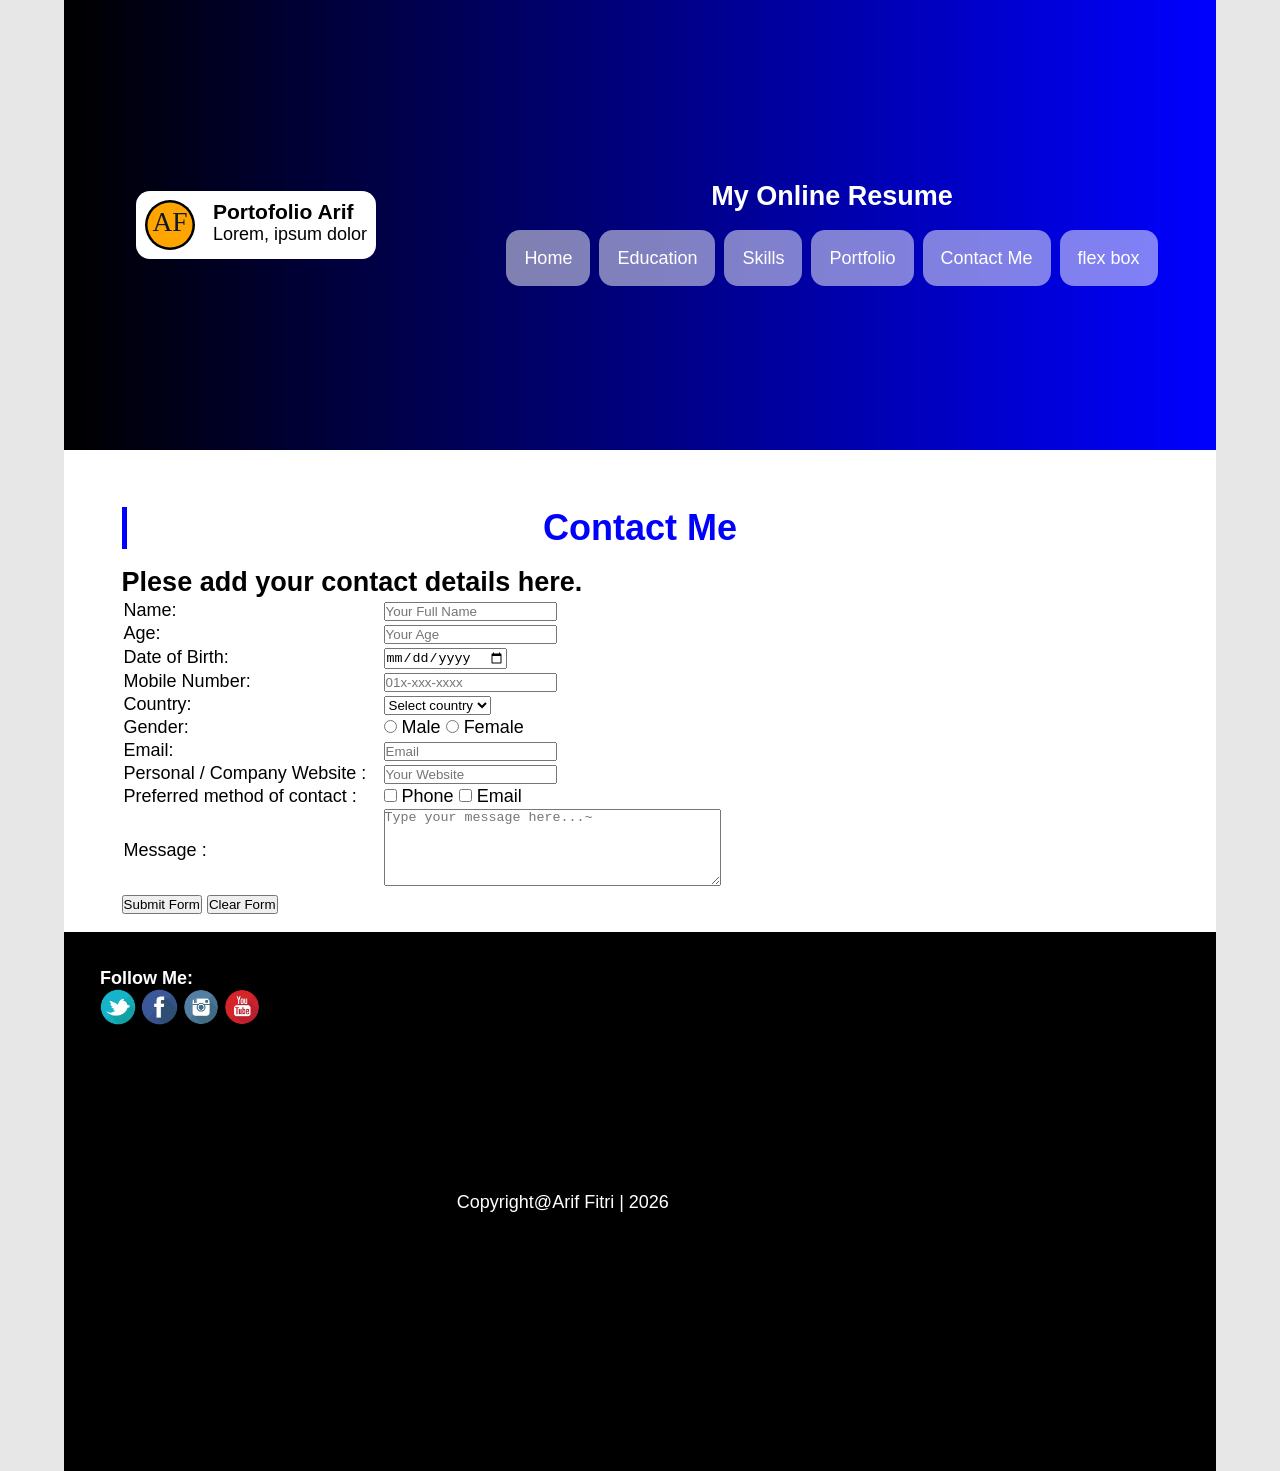
==== contact.html @ a5828bdc "asdf" ====
<!DOCTYPE html>
<html lang="en">

<head>
	<meta charset="UTF-8">
	<meta name="viewport" content="width=device-width, initial-scale=1.0">
	<title>My Online Resume</title>
	<link rel="stylesheet" href="./style/global.css">
</head>

<body>
	<div id="wrapper">

      <header>
        <div class="logo-wrapper">
          <div class="logo-container">
            <svg
              width="50"
              height="50"
              viewBox="0 0 100 100"
              xmlns="http://www.w3.org/2000/svg"
            >
              <circle cx="50" cy="50" r="50" fill="#000" />
              <circle cx="50" cy="50" r="45" fill="#ffa500" />
              <text
                x="50"
                y="50"
                font-size="55"
                fill="#111827"
                text-anchor="middle"
                dominant-baseline="middle"
                font-family="Impact"
              >
                AF
              </text>
            </svg>
            <div class="text-group">
              <h3>Portofolio Arif</h3>
              <p>Lorem, ipsum dolor</p>
            </div>
          </div>
        </div>
        <nav>
          <h1>My Online Resume</h1>
          <ul>
            <li>
              <a href="./index.html">Home</a>
            </li>
            <li>
              <a href="./educatioan.html">Education</a>
            </li>
            <li>
              <a href="./skill.html">Skills</a>
            </li>
            <li>
              <a href="./portfolio.html">Portfolio</a>
            </li>
            <li>
              <a href="./contact.html">Contact Me</a>
            </li>
            <li>
              <a href="./flex.html">flex box</a>
            </li>
          </ul>
        </nav>
      </header>

		<main>
		<aside>
			<nav>
				<ul>
					<li>
						<a href="./index.html">Home</a>
					</li>
					<li>
						<a href="./educatioan.html">Education</a>
					</li>
					<li>
						<a href="./skill.html">Skills</a>
					</li>
					<li>
						<a href="./portfolio.html">Portfolio</a>
					</li>
					<li>
						<a href="./contact.html">Contact Me</a>
					</li>
					<li>
						<a href="./flex.html">flex box</a>
					</li>
				</ul>
			</nav>
		</aside>
		<section>
			
			<article>
				<header>
					<h1>Contact Me</h1>
				</header>
				<div id="main">
					<h2>Plese add your contact details here.</h2>

					<form action="./" method="GET">

					<table width="60%">
						<tr>
							<td>
								<label for="name">Name: </label>
							</td>
							<td>
								<input required placeholder="Your Full Name" type="text" name="name" id="name">
							</td>
						</tr>
						<tr>
							<td>
								<label for="age">Age: </label>
							</td>
							<td>
								<input required placeholder="Your Age" type="number" name="age" id="age">
							</td>
						</tr>
						<tr>
							<td>
								<label for="dob">Date of Birth: </label>
							</td>
							<td>
								<input required type="date" name="dob" id="dob">
							</td>
						</tr>
						<tr>
							<td>
								<label for="phoneNumber">Mobile Number: </label>
							</td>
							<td>
								<input required placeholder="01x-xxx-xxxx" type="number" name="phoneNumber" id="phoneNumber">
							</td>
						</tr>
						<tr>
							<td>
								<label for="country">Country: </label>
							</td>
							<td>
								<select required name="country" id="country">
									<option value="Select" selected disabled>Select country</option>
									<option value="malaysia">Malaysia</option>
								</select>
							</td>
						</tr>
						<tr>
							<td>
								<label for="gender">Gender: </label>
							</td>
							<td>
								<input required type="radio" name="gender" id="male" value="Male">
								<label for="male">Male</label>
								<input type="radio" name="gender" id="female" value="Female">
								<label for="female">Female</label>
							</td>
						</tr>
						<tr>
							<td>
								<label for="email">Email: </label>
							</td>
							<td>
								<input required placeholder="Email" type="email" name="email" id="email">
							</td>
						</tr>
						<tr>
							<td>
								<label for="company">Personal / Company Website : </label>
							</td>
							<td>
								<input required placeholder="Your Website" type="url" name="company" id="company">
							</td>
						</tr>
						<tr>
							<td>
								<label for="method">Preferred method of contact : </label>
							</td>
							<td>
								<input type="checkbox" name="method" id="phone">
								<label for="phone">Phone</label>
								<input type="checkbox" name="method" id="email2">
								<label for="email2">Email</label>
							</td>
						</tr>
						<tr>
							<td>
								<label for="message">Message : </label>
							</td>
							<td>
								<textarea required placeholder="Type your message here...~" name="message" id="message" cols="40" rows="5"></textarea>
							</td>
						</tr>
					</table>
					<button type="submit">Submit Form</button>
					<button type="reset">Clear Form</button>
					</form>

				</div>
			</article>

		</section>
		</main>

      <footer>
        <div class="sosial">
            <h4>Follow Me:</h4>
            <div class="social-link-container">
                <img id="twitter" src="./source/image/Twitter.png" alt="" 
                    onmouseover="this.src='./source/image/Twitter_Outline.png'"
                    onmouseleave="this.src='./source/image/Twitter.png'"
                />
                <img id="facebook" src="./source/image/Facebook.png" alt="" 
                    onmouseover="this.src='./source/image/Facebook_Outline.png'"
                    onmouseleave="this.src='./source/image/Facebook.png'"
                />
                <img id="instagram" src="./source/image/Instagram.png" alt="" 
                    onmouseover="this.src='./source/image/Instagram_Outline.png'"
                    onmouseleave="this.src='./source/image/Instagram.png'"
                />
                <img id="youtube" src="./source/image/Youtube.png" alt="" 
                    onmouseover="this.src='./source/image/Youtube_Outline.png'"
                    onmouseleave="this.src='./source/image/Youtube.png'"
                />
            </div>
        </div>
        <div class="copy">
            <p>Copyright@Arif Fitri | 2026</p>
        </div>
        <div class="frmane">
            <iframe
            src="https://www.google.com/maps/embed?pb=!1m18!1m12!1m3!1d3986.565415523733!2d102.31853611100223!3d2.3138023577087963!2m3!1f0!2f0!3f0!3m2!1i1024!2i768!4f13.1!3m3!1m2!1s0x31d1e46c6eaa869b%3A0xb8935957e3536888!2sUniversiti%20Teknikal%20Malaysia%20Melaka!5e0!3m2!1sen!2smy!4v1775959824979!5m2!1sen!2smy"
            width="600"
            height="450"
            style="border: 0"
            allowfullscreen=""
            loading="lazy"
            referrerpolicy="no-referrer-when-downgrade"
            ></iframe>
        </div>
      </footer>

	</div>
</body>

</html>
---- style/global.css ----
* {
  padding: 0;
  margin: 0;
  box-sizing: border-box;
}

:root {
  --primart: blue;
}

html {
  font-family: Arial, Helvetica, sans-serif;
  scroll-behavior: smooth;
  font-size: 18px;
}

body {
  background-color: #e7e7e7;
}

a {
  text-decoration: none;
}

ul,
ol {
  list-style: none;
}

#wrapper {
  background-color: #fff;
  width: 90vw;
  margin: auto;
  border-radius: 14px;
}

#wrapper > header {
  background-image: linear-gradient(90deg, black, blue);
  height: 50vh;
  display: grid;
  grid-template-columns: 1fr 2fr;
  place-items: center;
}
.logo-container > svg {
  margin-right: 1rem;
}
.logo-container {
  background-color: #fff;
  border-radius: 14px;
  padding: 0.5rem;
  display: flex;
}
nav > h1 {
  color: #fff;
  text-align: center;
  margin-bottom: 2rem;
}
nav > ul {
  display: flex;
  gap: 0.5rem;
}
nav > ul > li > a {
  background-color: rgba(255, 255, 255, 0.5);
  padding: 1rem;
  border-radius: 14px;
  transition: all 0.3s ease;
  color: white;
  text-wrap: nowrap;
}
nav > ul > li > a:hover {
  background-color: rgba(255, 255, 255, 0.8);
}
main > section > article {
  margin: auto;
  width: 90%;
}
main {
  margin: 1rem 0;
}
footer {
  padding: 2rem;
  background-color: black;
  color: #fff;
  height: 30rem;
  display: grid;
  grid-template-columns: 1fr 1fr 1.5fr;
}
.social-link-container {
  height: 2rem;
}
footer img {
  height: 100% !important;
}
footer iframe {
  width: 100%;
  aspect-ratio: 1 / 1;
  border-radius: 14px;
}
.copy {
  display: flex;
  align-items: center;
  justify-content: center;
}
.social-link-container img:hover {
  border-radius: 50%;
  background-color: #fff;
}

main > section > article > header > h1 {
  color: var(--primart);
  font-size: 2rem;
  text-align: center;
  margin: 1rem 0;
  position: relative;
}
main > section > article > header > h1::before {
  content: "";
  position: absolute;
  height: 100%;
  width: 0.3rem;
  left: 0;
  top: 0;
  background-color: var(--primart);
}
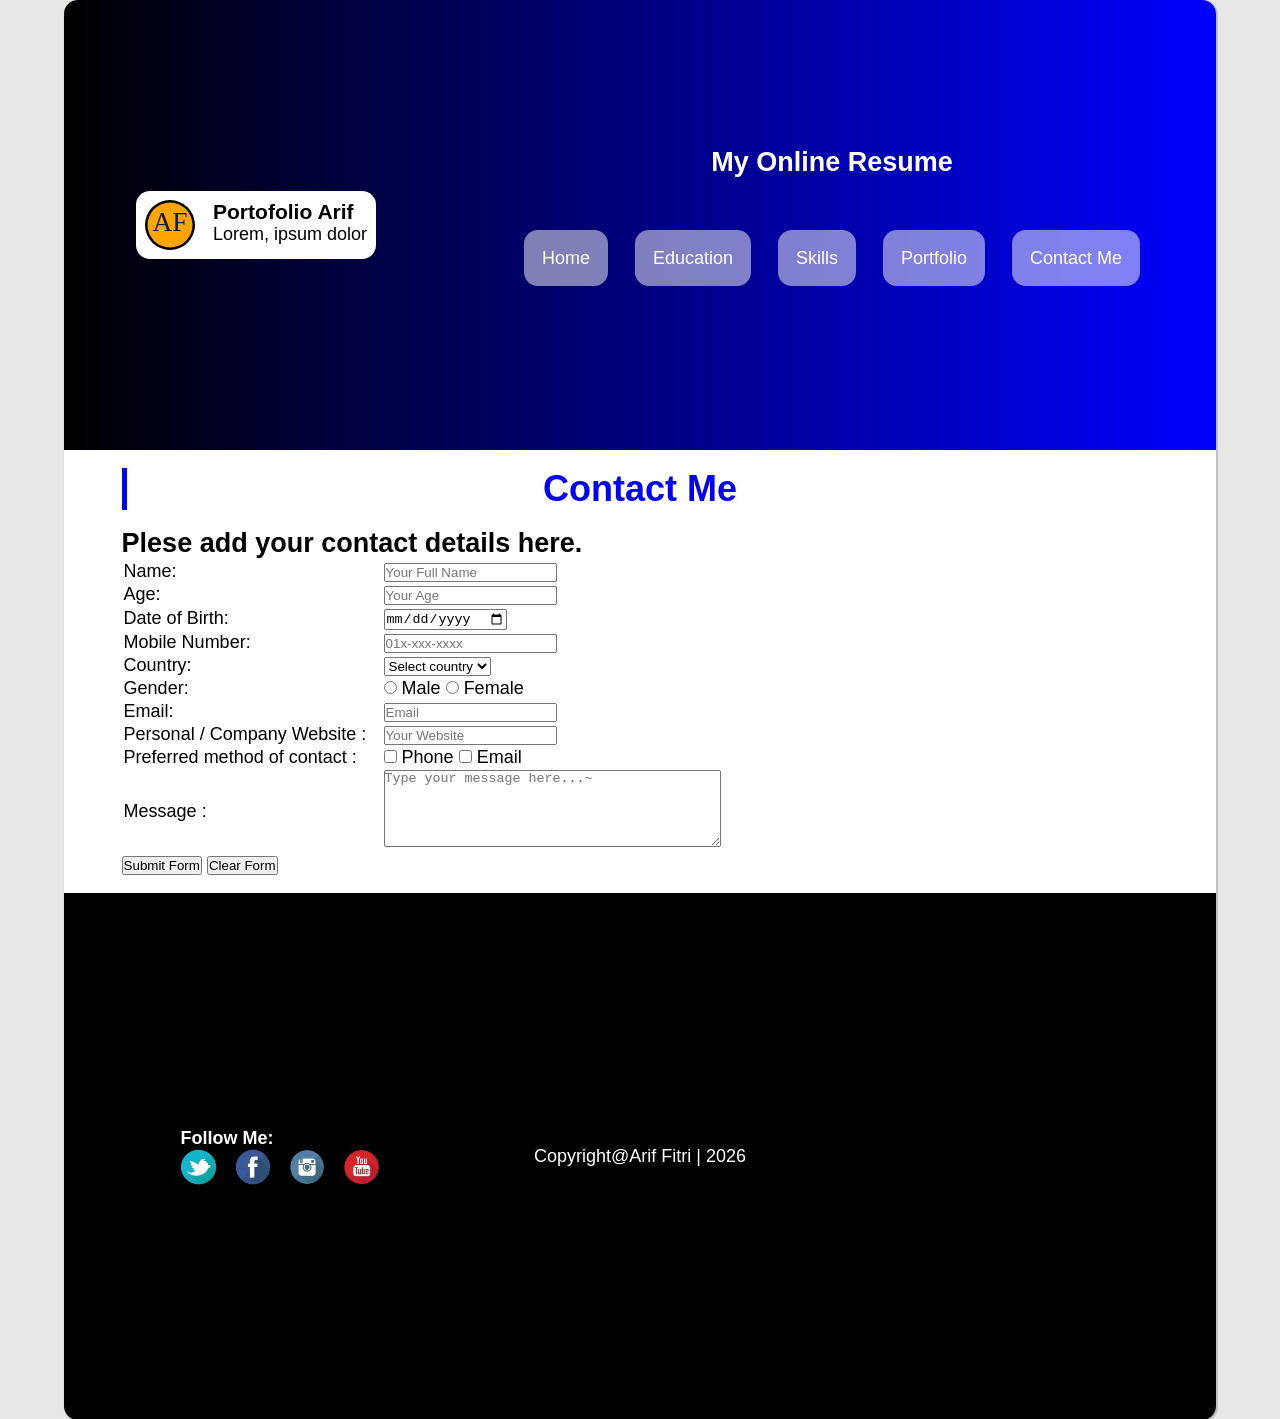
==== commit 2cfc3777: "upate" ====
--- a/contact.html
+++ b/contact.html
@@ -11,63 +11,25 @@
 <body>
 	<div id="wrapper">
 
-      <header>
-        <div class="logo-wrapper">
-          <div class="logo-container">
-            <svg
-              width="50"
-              height="50"
-              viewBox="0 0 100 100"
-              xmlns="http://www.w3.org/2000/svg"
-            >
-              <circle cx="50" cy="50" r="50" fill="#000" />
-              <circle cx="50" cy="50" r="45" fill="#ffa500" />
-              <text
-                x="50"
-                y="50"
-                font-size="55"
-                fill="#111827"
-                text-anchor="middle"
-                dominant-baseline="middle"
-                font-family="Impact"
-              >
-                AF
-              </text>
-            </svg>
-            <div class="text-group">
-              <h3>Portofolio Arif</h3>
-              <p>Lorem, ipsum dolor</p>
-            </div>
-          </div>
-        </div>
-        <nav>
-          <h1>My Online Resume</h1>
-          <ul>
-            <li>
-              <a href="./index.html">Home</a>
-            </li>
-            <li>
-              <a href="./educatioan.html">Education</a>
-            </li>
-            <li>
-              <a href="./skill.html">Skills</a>
-            </li>
-            <li>
-              <a href="./portfolio.html">Portfolio</a>
-            </li>
-            <li>
-              <a href="./contact.html">Contact Me</a>
-            </li>
-            <li>
-              <a href="./flex.html">flex box</a>
-            </li>
-          </ul>
-        </nav>
-      </header>
-
-		<main>
-		<aside>
+		<header>
+			<div class="logo-wrapper">
+				<div class="logo-container">
+					<svg width="50" height="50" viewBox="0 0 100 100" xmlns="http://www.w3.org/2000/svg">
+						<circle cx="50" cy="50" r="50" fill="#000" />
+						<circle cx="50" cy="50" r="45" fill="#ffa500" />
+						<text x="50" y="50" font-size="55" fill="#111827" text-anchor="middle"
+							dominant-baseline="middle" font-family="Impact">
+							AF
+						</text>
+					</svg>
+					<div class="text-group">
+						<h3>Portofolio Arif</h3>
+						<p>Lorem, ipsum dolor</p>
+					</div>
+				</div>
+			</div>
 			<nav>
+				<h1>My Online Resume</h1>
 				<ul>
 					<li>
 						<a href="./index.html">Home</a>
@@ -84,161 +46,159 @@
 					<li>
 						<a href="./contact.html">Contact Me</a>
 					</li>
-					<li>
-						<a href="./flex.html">flex box</a>
-					</li>
+
 				</ul>
 			</nav>
-		</aside>
-		<section>
-			
-			<article>
-				<header>
-					<h1>Contact Me</h1>
-				</header>
-				<div id="main">
-					<h2>Plese add your contact details here.</h2>
-
-					<form action="./" method="GET">
-
-					<table width="60%">
-						<tr>
-							<td>
-								<label for="name">Name: </label>
-							</td>
-							<td>
-								<input required placeholder="Your Full Name" type="text" name="name" id="name">
-							</td>
-						</tr>
-						<tr>
-							<td>
-								<label for="age">Age: </label>
-							</td>
-							<td>
-								<input required placeholder="Your Age" type="number" name="age" id="age">
-							</td>
-						</tr>
-						<tr>
-							<td>
-								<label for="dob">Date of Birth: </label>
-							</td>
-							<td>
-								<input required type="date" name="dob" id="dob">
-							</td>
-						</tr>
-						<tr>
-							<td>
-								<label for="phoneNumber">Mobile Number: </label>
-							</td>
-							<td>
-								<input required placeholder="01x-xxx-xxxx" type="number" name="phoneNumber" id="phoneNumber">
-							</td>
-						</tr>
-						<tr>
-							<td>
-								<label for="country">Country: </label>
-							</td>
-							<td>
-								<select required name="country" id="country">
-									<option value="Select" selected disabled>Select country</option>
-									<option value="malaysia">Malaysia</option>
-								</select>
-							</td>
-						</tr>
-						<tr>
-							<td>
-								<label for="gender">Gender: </label>
-							</td>
-							<td>
-								<input required type="radio" name="gender" id="male" value="Male">
-								<label for="male">Male</label>
-								<input type="radio" name="gender" id="female" value="Female">
-								<label for="female">Female</label>
-							</td>
-						</tr>
-						<tr>
-							<td>
-								<label for="email">Email: </label>
-							</td>
-							<td>
-								<input required placeholder="Email" type="email" name="email" id="email">
-							</td>
-						</tr>
-						<tr>
-							<td>
-								<label for="company">Personal / Company Website : </label>
-							</td>
-							<td>
-								<input required placeholder="Your Website" type="url" name="company" id="company">
-							</td>
-						</tr>
-						<tr>
-							<td>
-								<label for="method">Preferred method of contact : </label>
-							</td>
-							<td>
-								<input type="checkbox" name="method" id="phone">
-								<label for="phone">Phone</label>
-								<input type="checkbox" name="method" id="email2">
-								<label for="email2">Email</label>
-							</td>
-						</tr>
-						<tr>
-							<td>
-								<label for="message">Message : </label>
-							</td>
-							<td>
-								<textarea required placeholder="Type your message here...~" name="message" id="message" cols="40" rows="5"></textarea>
-							</td>
-						</tr>
-					</table>
-					<button type="submit">Submit Form</button>
-					<button type="reset">Clear Form</button>
-					</form>
-
+		</header>
+
+		<main>
+
+			<section>
+
+				<article>
+					<header>
+						<h1>Contact Me</h1>
+					</header>
+					<div id="main">
+						<h2>Plese add your contact details here.</h2>
+
+						<form action="./" method="GET">
+
+							<table width="60%">
+								<tr>
+									<td>
+										<label for="name">Name: </label>
+									</td>
+									<td>
+										<input required placeholder="Your Full Name" type="text" name="name"
+											id="name">
+									</td>
+								</tr>
+								<tr>
+									<td>
+										<label for="age">Age: </label>
+									</td>
+									<td>
+										<input required placeholder="Your Age" type="number" name="age"
+											id="age">
+									</td>
+								</tr>
+								<tr>
+									<td>
+										<label for="dob">Date of Birth: </label>
+									</td>
+									<td>
+										<input required type="date" name="dob" id="dob">
+									</td>
+								</tr>
+								<tr>
+									<td>
+										<label for="phoneNumber">Mobile Number: </label>
+									</td>
+									<td>
+										<input required placeholder="01x-xxx-xxxx" type="number"
+											name="phoneNumber" id="phoneNumber">
+									</td>
+								</tr>
+								<tr>
+									<td>
+										<label for="country">Country: </label>
+									</td>
+									<td>
+										<select required name="country" id="country">
+											<option value="Select" selected disabled>Select country</option>
+											<option value="malaysia">Malaysia</option>
+										</select>
+									</td>
+								</tr>
+								<tr>
+									<td>
+										<label for="gender">Gender: </label>
+									</td>
+									<td>
+										<input required type="radio" name="gender" id="male" value="Male">
+										<label for="male">Male</label>
+										<input type="radio" name="gender" id="female" value="Female">
+										<label for="female">Female</label>
+									</td>
+								</tr>
+								<tr>
+									<td>
+										<label for="email">Email: </label>
+									</td>
+									<td>
+										<input required placeholder="Email" type="email" name="email"
+											id="email">
+									</td>
+								</tr>
+								<tr>
+									<td>
+										<label for="company">Personal / Company Website : </label>
+									</td>
+									<td>
+										<input required placeholder="Your Website" type="url" name="company"
+											id="company">
+									</td>
+								</tr>
+								<tr>
+									<td>
+										<label for="method">Preferred method of contact : </label>
+									</td>
+									<td>
+										<input type="checkbox" name="method" id="phone">
+										<label for="phone">Phone</label>
+										<input type="checkbox" name="method" id="email2">
+										<label for="email2">Email</label>
+									</td>
+								</tr>
+								<tr>
+									<td>
+										<label for="message">Message : </label>
+									</td>
+									<td>
+										<textarea required placeholder="Type your message here...~"
+											name="message" id="message" cols="40" rows="5"></textarea>
+									</td>
+								</tr>
+							</table>
+							<button type="submit">Submit Form</button>
+							<button type="reset">Clear Form</button>
+						</form>
+
+					</div>
+				</article>
+
+			</section>
+		</main>
+
+		<footer>
+			<div class="sosial">
+				<h4>Follow Me:</h4>
+				<div class="social-link-container">
+					<img id="twitter" src="./source/image/Twitter.png" alt=""
+						onmouseover="this.src='./source/image/Twitter_Outline.png'"
+						onmouseleave="this.src='./source/image/Twitter.png'" />
+					<img id="facebook" src="./source/image/Facebook.png" alt=""
+						onmouseover="this.src='./source/image/Facebook_Outline.png'"
+						onmouseleave="this.src='./source/image/Facebook.png'" />
+					<img id="instagram" src="./source/image/Instagram.png" alt=""
+						onmouseover="this.src='./source/image/Instagram_Outline.png'"
+						onmouseleave="this.src='./source/image/Instagram.png'" />
+					<img id="youtube" src="./source/image/Youtube.png" alt=""
+						onmouseover="this.src='./source/image/Youtube_Outline.png'"
+						onmouseleave="this.src='./source/image/Youtube.png'" />
 				</div>
-			</article>
-
-		</section>
-		</main>
-
-      <footer>
-        <div class="sosial">
-            <h4>Follow Me:</h4>
-            <div class="social-link-container">
-                <img id="twitter" src="./source/image/Twitter.png" alt="" 
-                    onmouseover="this.src='./source/image/Twitter_Outline.png'"
-                    onmouseleave="this.src='./source/image/Twitter.png'"
-                />
-                <img id="facebook" src="./source/image/Facebook.png" alt="" 
-                    onmouseover="this.src='./source/image/Facebook_Outline.png'"
-                    onmouseleave="this.src='./source/image/Facebook.png'"
-                />
-                <img id="instagram" src="./source/image/Instagram.png" alt="" 
-                    onmouseover="this.src='./source/image/Instagram_Outline.png'"
-                    onmouseleave="this.src='./source/image/Instagram.png'"
-                />
-                <img id="youtube" src="./source/image/Youtube.png" alt="" 
-                    onmouseover="this.src='./source/image/Youtube_Outline.png'"
-                    onmouseleave="this.src='./source/image/Youtube.png'"
-                />
-            </div>
-        </div>
-        <div class="copy">
-            <p>Copyright@Arif Fitri | 2026</p>
-        </div>
-        <div class="frmane">
-            <iframe
-            src="https://www.google.com/maps/embed?pb=!1m18!1m12!1m3!1d3986.565415523733!2d102.31853611100223!3d2.3138023577087963!2m3!1f0!2f0!3f0!3m2!1i1024!2i768!4f13.1!3m3!1m2!1s0x31d1e46c6eaa869b%3A0xb8935957e3536888!2sUniversiti%20Teknikal%20Malaysia%20Melaka!5e0!3m2!1sen!2smy!4v1775959824979!5m2!1sen!2smy"
-            width="600"
-            height="450"
-            style="border: 0"
-            allowfullscreen=""
-            loading="lazy"
-            referrerpolicy="no-referrer-when-downgrade"
-            ></iframe>
-        </div>
-      </footer>
+			</div>
+			<div class="copy">
+				<p>Copyright@Arif Fitri | 2026</p>
+			</div>
+			<div class="frmane">
+				<iframe
+					src="https://www.google.com/maps/embed?pb=!1m18!1m12!1m3!1d3986.565415523733!2d102.31853611100223!3d2.3138023577087963!2m3!1f0!2f0!3f0!3m2!1i1024!2i768!4f13.1!3m3!1m2!1s0x31d1e46c6eaa869b%3A0xb8935957e3536888!2sUniversiti%20Teknikal%20Malaysia%20Melaka!5e0!3m2!1sen!2smy!4v1775959824979!5m2!1sen!2smy"
+					width="600" height="450" style="border: 0" allowfullscreen="" loading="lazy"
+					referrerpolicy="no-referrer-when-downgrade"></iframe>
+			</div>
+		</footer>
 
 	</div>
 </body>
--- a/style/global.css
+++ b/style/global.css
@@ -1,124 +1,197 @@
-* {
-  padding: 0;
-  margin: 0;
-  box-sizing: border-box;
-}
+  * {
+    padding: 0;
+    margin: 0;
+    box-sizing: border-box;
+  }
 
-:root {
-  --primart: blue;
-}
+  :root {
+    --primart: blue;
+  }
 
-html {
-  font-family: Arial, Helvetica, sans-serif;
-  scroll-behavior: smooth;
-  font-size: 18px;
-}
+  html {
+    font-family: Arial, Helvetica, sans-serif;
+    scroll-behavior: smooth;
+    font-size: 18px;
+  }
 
-body {
-  background-color: #e7e7e7;
-}
+  body {
+    background-color: #e7e7e7;
+  }
 
-a {
-  text-decoration: none;
-}
+  a {
+    text-decoration: none;
+  }
 
-ul,
-ol {
-  list-style: none;
-}
+  ul,
+  ol {
+    list-style: none;
+  }
 
-#wrapper {
-  background-color: #fff;
-  width: 90vw;
-  margin: auto;
-  border-radius: 14px;
-}
+  #wrapper {
+    background-color: #fff;
+    width: 90vw;
+    margin: auto;
+    border-radius: 14px;
+    box-shadow: 1px 1px 1px 1px rgba(190, 190, 190, 1);
+    overflow: hidden;
+  }
 
-#wrapper > header {
-  background-image: linear-gradient(90deg, black, blue);
-  height: 50vh;
-  display: grid;
-  grid-template-columns: 1fr 2fr;
-  place-items: center;
-}
-.logo-container > svg {
-  margin-right: 1rem;
-}
-.logo-container {
-  background-color: #fff;
-  border-radius: 14px;
-  padding: 0.5rem;
-  display: flex;
-}
-nav > h1 {
-  color: #fff;
-  text-align: center;
-  margin-bottom: 2rem;
-}
-nav > ul {
-  display: flex;
-  gap: 0.5rem;
-}
-nav > ul > li > a {
-  background-color: rgba(255, 255, 255, 0.5);
-  padding: 1rem;
-  border-radius: 14px;
-  transition: all 0.3s ease;
-  color: white;
-  text-wrap: nowrap;
-}
-nav > ul > li > a:hover {
-  background-color: rgba(255, 255, 255, 0.8);
-}
-main > section > article {
-  margin: auto;
-  width: 90%;
-}
-main {
-  margin: 1rem 0;
-}
-footer {
-  padding: 2rem;
-  background-color: black;
-  color: #fff;
-  height: 30rem;
-  display: grid;
-  grid-template-columns: 1fr 1fr 1.5fr;
-}
-.social-link-container {
-  height: 2rem;
-}
-footer img {
-  height: 100% !important;
-}
-footer iframe {
-  width: 100%;
-  aspect-ratio: 1 / 1;
-  border-radius: 14px;
-}
-.copy {
-  display: flex;
-  align-items: center;
-  justify-content: center;
-}
-.social-link-container img:hover {
-  border-radius: 50%;
-  background-color: #fff;
-}
+  #wrapper>header {
+    background-image: linear-gradient(90deg, black, var(--primart));
+    height: 50vh;
+    display: grid;
+    width: 100%;
+    grid-template-columns: 1fr 2fr;
+    place-items: center;
+  }
 
-main > section > article > header > h1 {
-  color: var(--primart);
-  font-size: 2rem;
-  text-align: center;
-  margin: 1rem 0;
-  position: relative;
-}
-main > section > article > header > h1::before {
-  content: "";
-  position: absolute;
-  height: 100%;
-  width: 0.3rem;
-  left: 0;
-  top: 0;
-  background-color: var(--primart);
-}
+  .logo-container>svg {
+    margin-right: 1rem;
+  }
+
+  .logo-container {
+    background-color: #fff;
+    border-radius: 14px;
+    padding: 0.5rem;
+    display: flex;
+  }
+
+  nav {
+    height: max-content;
+  }
+
+  nav>h1 {
+    color: #fff;
+    text-align: center;
+    margin-bottom: 2rem;
+  }
+
+  nav>ul {
+    display: flex;
+    gap: 0.5rem;
+    width: 100%;
+    flex-wrap: wrap;
+    height: 5rem;
+    gap: 1.5rem;
+    align-items: center;
+    justify-content: center;
+  }
+
+  nav>ul>li>a {
+    background-color: rgba(255, 255, 255, 0.5);
+    padding: 1rem;
+    border-radius: 14px;
+    transition: all 0.3s ease;
+    color: white;
+    text-wrap: nowrap;
+  }
+
+  nav>ul>li>a:hover {
+    background-color: rgba(255, 255, 255, 0.8);
+  }
+
+  main>section>article {
+    margin: auto;
+    width: 90%;
+  }
+
+  main {
+    margin: 1rem 0;
+  }
+
+  footer {
+    padding: 2rem;
+    background-color: black;
+    color: #fff;
+    display: grid;
+    grid-template-columns: 1fr 1fr 1fr;
+    place-items: center;
+  }
+
+  .social-link-container {
+    height: 2rem;
+    display: flex;
+    gap: 1rem;
+  }
+
+  footer img {
+    height: 100% !important;
+  }
+
+  footer iframe {
+    width: 100%;
+    aspect-ratio: 1 / 1;
+    border-radius: 14px;
+  }
+
+  .copy {
+    display: flex;
+    align-items: center;
+    justify-content: center;
+  }
+
+  .social-link-container img:hover {
+    border-radius: 50%;
+    background-color: #fff;
+  }
+
+  main>section>article>header>h1 {
+    color: var(--primart);
+    font-size: 2rem;
+    text-align: center;
+    margin: 1rem 0;
+    position: relative;
+  }
+
+  main>section>article>header>h1::before {
+    content: "";
+    position: absolute;
+    height: 100%;
+    width: 0.3rem;
+    left: 0;
+    top: 0;
+    background-color: var(--primart);
+  }
+
+  @media screen and (max-width:700px) {
+
+    #wrapper{
+    width: 100%;
+    }
+
+    #wrapper>header {
+      width: 100%;
+      grid-template-columns: 1fr;
+    grid-template-rows: 1fr 2fr;
+      place-items: center;
+    }
+
+    footer {
+      grid-template-columns: 1fr;
+      grid-template-rows: auto auto auto;
+    }
+
+    .sosial {
+      height: max-content;
+    }
+
+    .sosial>h4 {
+      display: block;
+      text-align: center;
+    }
+
+    .social-link-container {
+      display: flex;
+      margin-top: 1rem;
+      justify-content: center;
+    }
+
+    .copy {
+      height: max-content;
+      padding: 1rem;
+    }
+
+    .frmane {
+      height: max-content;
+    }
+  }
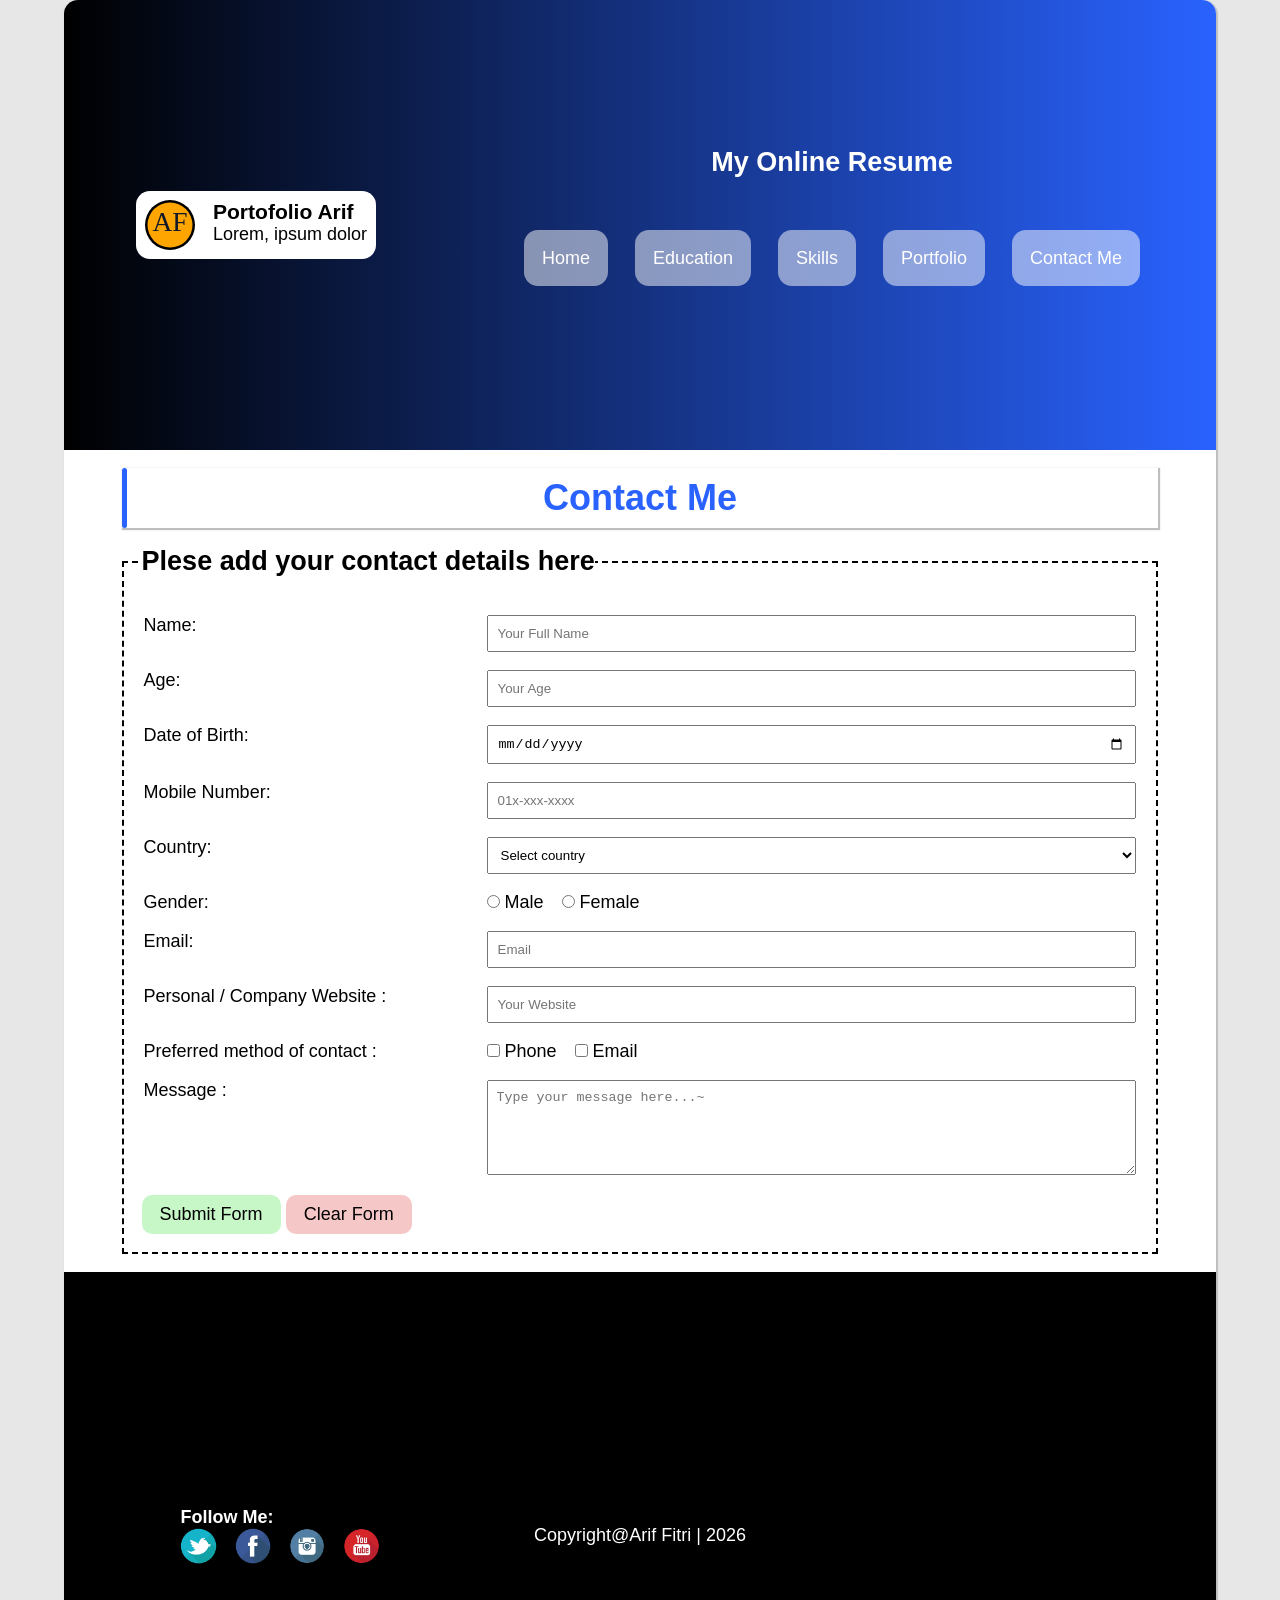
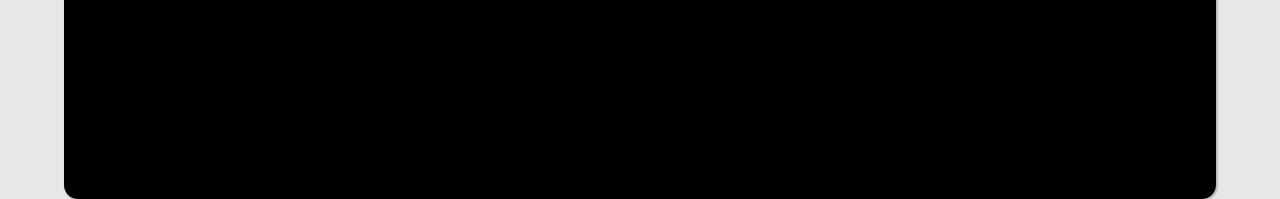
==== commit 3f431b51: "update" ====
--- a/contact.html
+++ b/contact.html
@@ -6,6 +6,7 @@
 	<meta name="viewport" content="width=device-width, initial-scale=1.0">
 	<title>My Online Resume</title>
 	<link rel="stylesheet" href="./style/global.css">
+	<link rel="stylesheet" href="./style/contact.css">
 </head>
 
 <body>
@@ -60,109 +61,123 @@
 						<h1>Contact Me</h1>
 					</header>
 					<div id="main">
-						<h2>Plese add your contact details here.</h2>
 
 						<form action="./" method="GET">
-
-							<table width="60%">
-								<tr>
-									<td>
-										<label for="name">Name: </label>
-									</td>
-									<td>
-										<input required placeholder="Your Full Name" type="text" name="name"
-											id="name">
-									</td>
-								</tr>
-								<tr>
-									<td>
-										<label for="age">Age: </label>
-									</td>
-									<td>
-										<input required placeholder="Your Age" type="number" name="age"
-											id="age">
-									</td>
-								</tr>
-								<tr>
-									<td>
-										<label for="dob">Date of Birth: </label>
-									</td>
-									<td>
-										<input required type="date" name="dob" id="dob">
-									</td>
-								</tr>
-								<tr>
-									<td>
-										<label for="phoneNumber">Mobile Number: </label>
-									</td>
-									<td>
-										<input required placeholder="01x-xxx-xxxx" type="number"
-											name="phoneNumber" id="phoneNumber">
-									</td>
-								</tr>
-								<tr>
-									<td>
-										<label for="country">Country: </label>
-									</td>
-									<td>
-										<select required name="country" id="country">
-											<option value="Select" selected disabled>Select country</option>
-											<option value="malaysia">Malaysia</option>
-										</select>
-									</td>
-								</tr>
-								<tr>
-									<td>
-										<label for="gender">Gender: </label>
-									</td>
-									<td>
-										<input required type="radio" name="gender" id="male" value="Male">
-										<label for="male">Male</label>
-										<input type="radio" name="gender" id="female" value="Female">
-										<label for="female">Female</label>
-									</td>
-								</tr>
-								<tr>
-									<td>
-										<label for="email">Email: </label>
-									</td>
-									<td>
-										<input required placeholder="Email" type="email" name="email"
-											id="email">
-									</td>
-								</tr>
-								<tr>
-									<td>
-										<label for="company">Personal / Company Website : </label>
-									</td>
-									<td>
-										<input required placeholder="Your Website" type="url" name="company"
-											id="company">
-									</td>
-								</tr>
-								<tr>
-									<td>
-										<label for="method">Preferred method of contact : </label>
-									</td>
-									<td>
-										<input type="checkbox" name="method" id="phone">
-										<label for="phone">Phone</label>
-										<input type="checkbox" name="method" id="email2">
-										<label for="email2">Email</label>
-									</td>
-								</tr>
-								<tr>
-									<td>
-										<label for="message">Message : </label>
-									</td>
-									<td>
-										<textarea required placeholder="Type your message here...~"
-											name="message" id="message" cols="40" rows="5"></textarea>
-									</td>
-								</tr>
-							</table>
-							<button type="submit">Submit Form</button>
-							<button type="reset">Clear Form</button>
+							<fieldset>
+								<legend>
+									<h2>Plese add your contact details here</h2>
+								</legend>
+								<table>
+									<tr>
+										<td>
+											<label for="name">Name: </label>
+										</td>
+										<td>
+											<input required placeholder="Your Full Name" type="text"
+												name="name" id="name">
+										</td>
+									</tr>
+									<tr>
+										<td>
+											<label for="age">Age: </label>
+										</td>
+										<td>
+											<input required placeholder="Your Age" type="number" name="age"
+												id="age">
+										</td>
+									</tr>
+									<tr>
+										<td>
+											<label for="dob">Date of Birth: </label>
+										</td>
+										<td>
+											<input required type="date" name="dob" id="dob">
+										</td>
+									</tr>
+									<tr>
+										<td>
+											<label for="phoneNumber">Mobile Number: </label>
+										</td>
+										<td>
+											<input required placeholder="01x-xxx-xxxx" type="number"
+												name="phoneNumber" id="phoneNumber">
+										</td>
+									</tr>
+									<tr>
+										<td>
+											<label for="country">Country: </label>
+										</td>
+										<td>
+											<select required name="country" id="country">
+												<option value="Select" selected disabled>Select country
+												</option>
+												<option value="malaysia">Malaysia</option>
+											</select>
+										</td>
+									</tr>
+									<tr>
+										<td>
+											<label for="gender">Gender: </label>
+										</td>
+										<td>
+											<label for="male">
+											<input required type="radio" name="gender" id="male"
+												value="Male">
+												Male
+											</label>
+											<label for="female">
+											<input type="radio" name="gender" id="female" value="Female">
+												Female
+											</label>
+										</td>
+									</tr>
+									<tr>
+										<td>
+											<label for="email">Email: </label>
+										</td>
+										<td>
+											<input required placeholder="Email" type="email" name="email"
+												id="email">
+										</td>
+									</tr>
+									<tr>
+										<td>
+											<label for="company">Personal / Company Website : </label>
+										</td>
+										<td>
+											<input required placeholder="Your Website" type="url"
+												name="company" id="company">
+										</td>
+									</tr>
+									<tr>
+										<td>
+											<label for="method">Preferred method of contact : </label>
+										</td>
+										<td>
+											<label for="phone">
+												<input type="checkbox" name="method" id="phone">
+												Phone
+											</label>
+											<label for="email2">
+											<input type="checkbox" name="method" id="email2">
+												Email
+											</label>
+										</td>
+									</tr>
+									<tr>
+										<td>
+											<label for="message">Message : </label>
+										</td>
+										<td>
+											<textarea required placeholder="Type your message here...~"
+												name="message" id="message" cols="40" rows="5"></textarea>
+										</td>
+									</tr>
+								</table>
+
+								<button class="btn-submit" type="submit">Submit Form</button>
+								<button class="btn-clear" type="reset">Clear Form</button>
+							</fieldset>
 						</form>
 
 					</div>
--- a/style/global.css
+++ b/style/global.css
@@ -5,7 +5,7 @@
   }
 
   :root {
-    --primart: blue;
+    --primart: rgb(41, 98, 255);
   }
 
   html {
@@ -139,12 +139,18 @@
     color: var(--primart);
     font-size: 2rem;
     text-align: center;
-    margin: 1rem 0;
     position: relative;
+    box-shadow: 1px 1px 1px 1px rgba(190, 190, 190, 1);
+    padding: 0.5rem;
+  }
+
+  .border{
+    box-shadow: 1px 1px 1px 1px rgba(190, 190, 190, 1);
   }
 
   main>section>article>header>h1::before {
     content: "";
+    border-radius: 14px;
     position: absolute;
     height: 100%;
     width: 0.3rem;
--- a/style/contact.css
+++ b/style/contact.css
@@ -0,0 +1,58 @@
+fieldset {
+	margin: 1rem 0;
+	padding: 1rem;
+	border: 2px dashed black;
+	width: 100%;
+}
+
+table {
+	width: 100%;
+}
+
+table tr {
+	display: flex;
+	flex-direction: column;
+	margin: 1rem 0;
+}
+
+td {
+	display: flex;
+	gap: 1rem;
+}
+
+td>input,
+td>select,
+td>textarea {
+	width: 100%;
+	padding: .5rem;
+}
+
+.btn-submit{
+	all: unset;
+	padding: 0.5rem 1rem;
+	background-color: rgba(144, 238, 144,0.5);
+	border-radius: 10px;
+	transition: all 0.2s ease;
+}
+.btn-submit:hover{
+	background-color: rgba(144, 238, 144, 1);
+}
+.btn-clear {
+	all: unset;
+	padding: 0.5rem 1rem;
+	background-color: rgba(238, 144, 144, 0.5);
+	border-radius: 10px;
+	transition: all 0.2s ease;
+}
+
+.btn-clear:hover {
+	background-color: rgba(238, 144, 144, 1);
+}
+
+@media screen and (width > 500px) {
+	table tr {
+		display: grid;
+		grid-template-columns: 1fr 2fr;
+		gap: 1rem;
+	}
+}
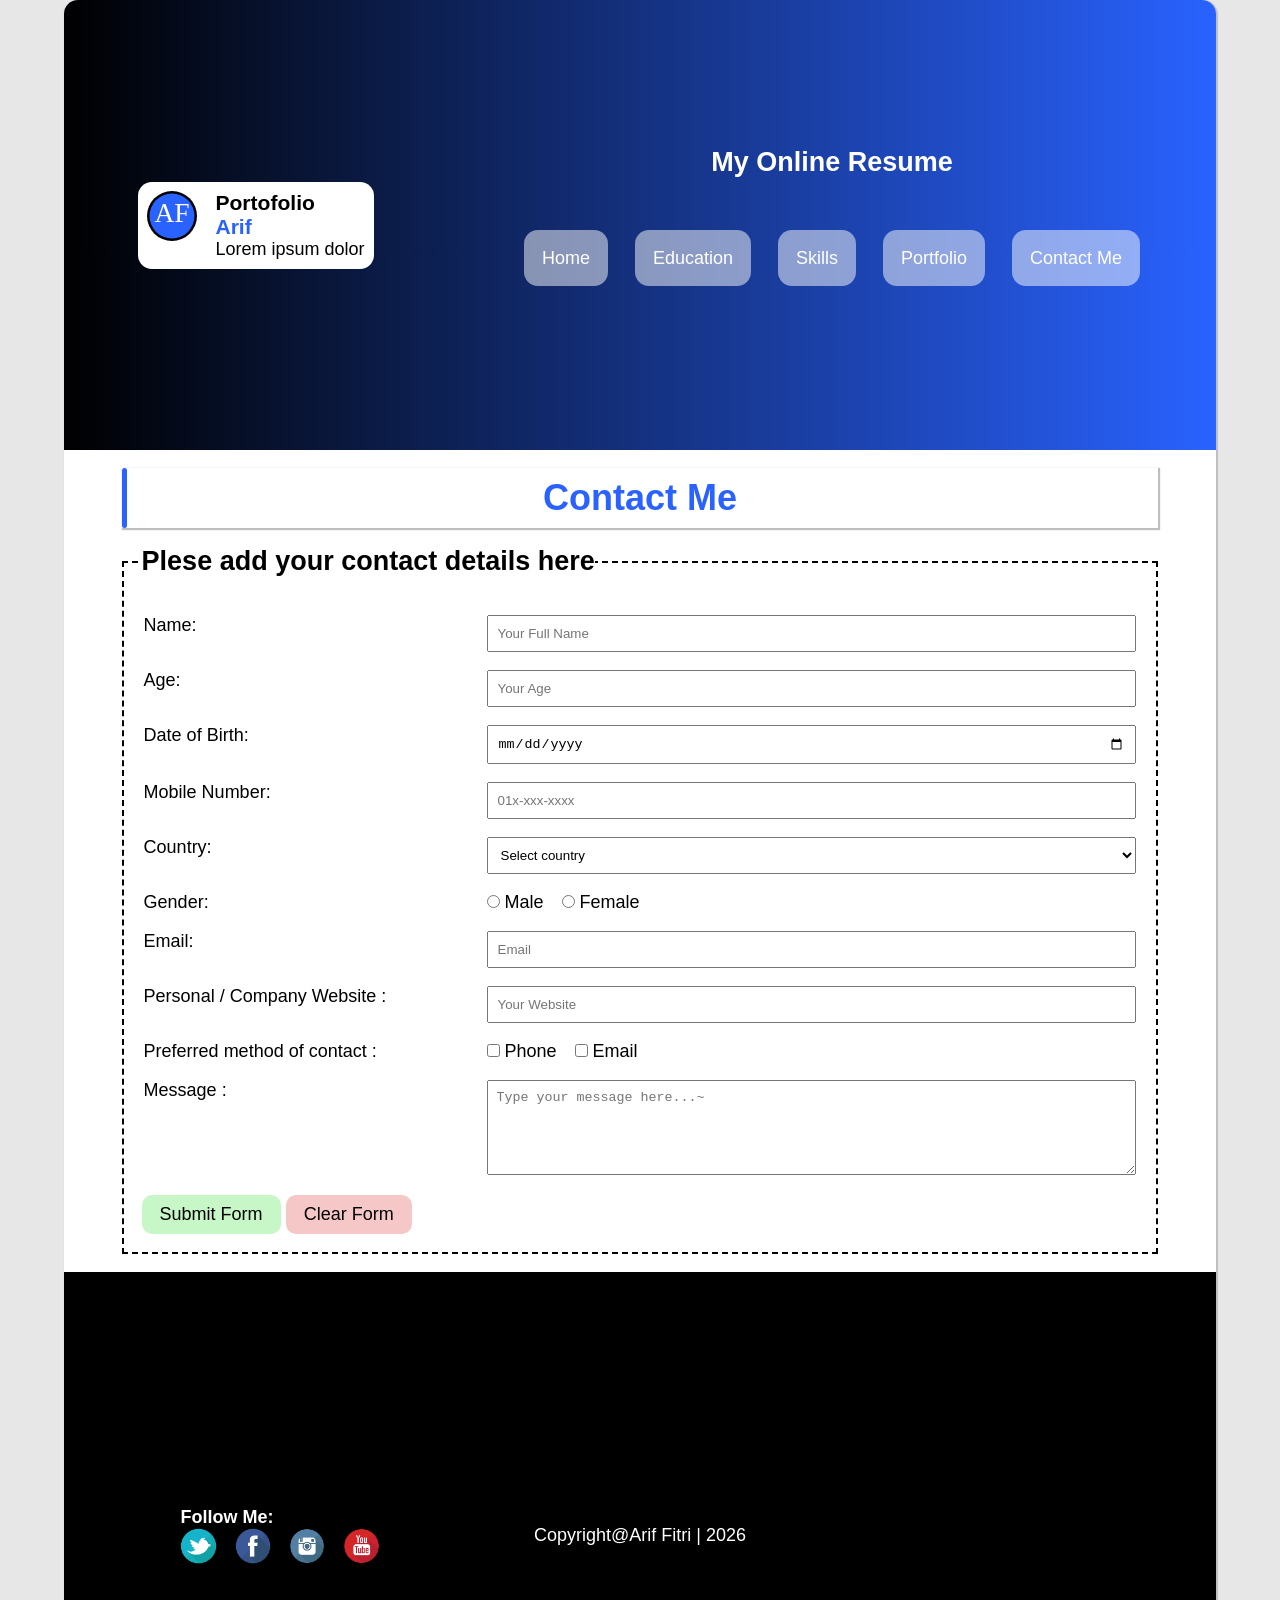
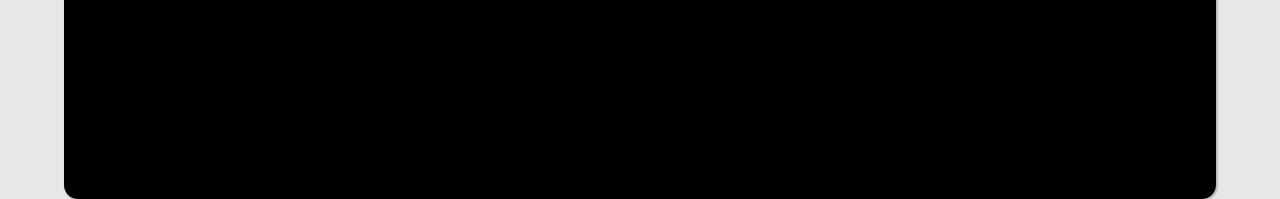
==== commit 9c8e900b: "update" ====
--- a/contact.html
+++ b/contact.html
@@ -17,15 +17,16 @@
 				<div class="logo-container">
 					<svg width="50" height="50" viewBox="0 0 100 100" xmlns="http://www.w3.org/2000/svg">
 						<circle cx="50" cy="50" r="50" fill="#000" />
-						<circle cx="50" cy="50" r="45" fill="#ffa500" />
-						<text x="50" y="50" font-size="55" fill="#111827" text-anchor="middle"
+						<circle cx="50" cy="50" r="45" fill="rgb(41, 98, 255)" />
+						<text x="50" y="50" font-size="55" fill="#fff" text-anchor="middle"
 							dominant-baseline="middle" font-family="Impact">
 							AF
 						</text>
 					</svg>
 					<div class="text-group">
-						<h3>Portofolio Arif</h3>
-						<p>Lorem, ipsum dolor</p>
+						<h3>Portofolio</h3>
+						<h3 class="biru">Arif</h3>
+						<p>Lorem ipsum dolor</p>
 					</div>
 				</div>
 			</div>
--- a/style/global.css
+++ b/style/global.css
@@ -7,7 +7,9 @@
   :root {
     --primart: rgb(41, 98, 255);
   }
-
+.biru{
+  color: var(--primart);
+}
   html {
     font-family: Arial, Helvetica, sans-serif;
     scroll-behavior: smooth;
